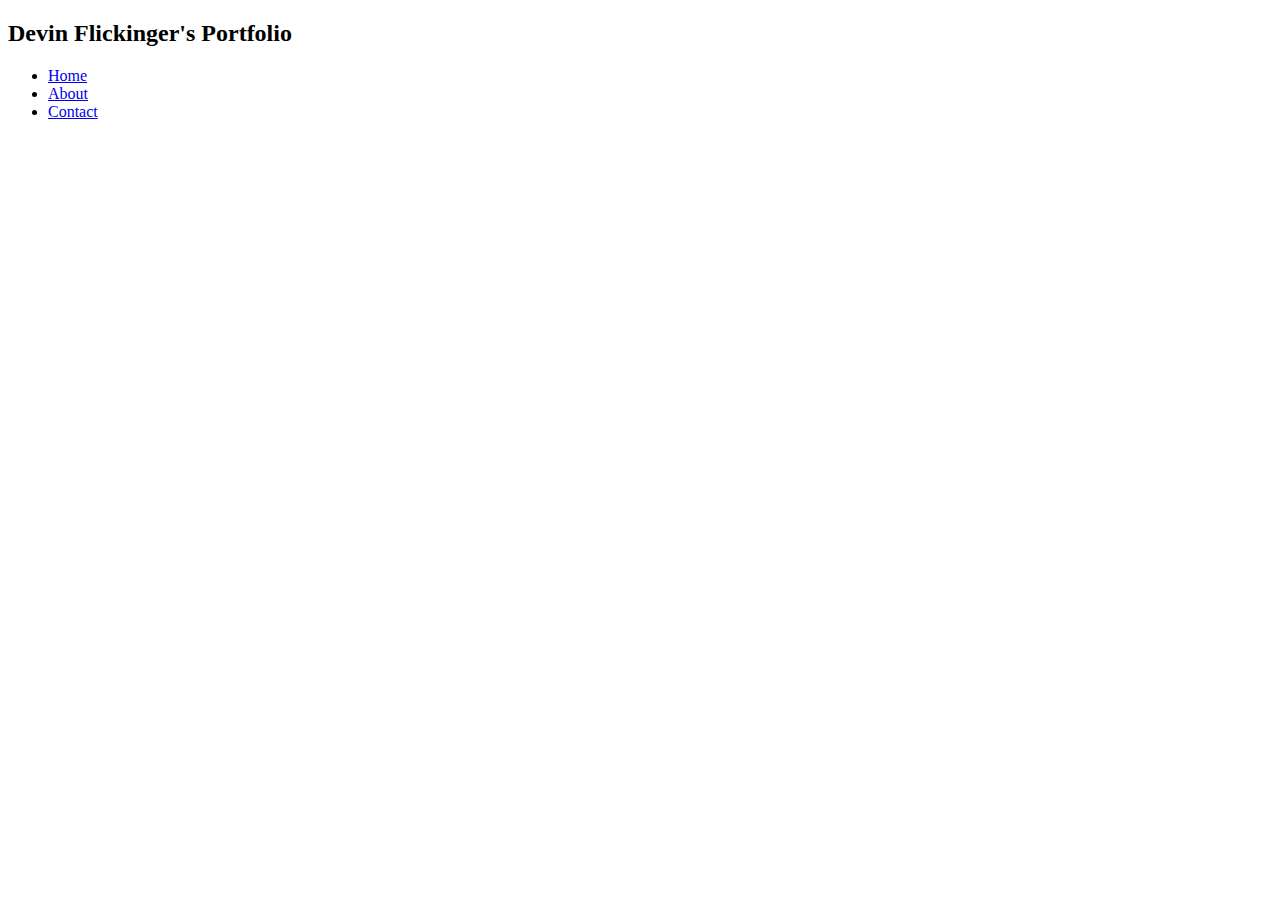
==== public/html/index.html @ 04549ccf "added nav to index.html" ====
<!DOCTYPE html>
  <html>
    <head>
      <title>Devin Flickinger - Home</title>
      <h2>Devin Flickinger's Portfolio</h2>
    </head>
    <body>
      <div>
        <ul>
          <li>
          <a href="/">Home</a>
          </li>
          <li>
            <a href="/about">About</a>
          </li>
          <li>
            <a href="/contact">Contact</a>
          </li>
        </ul>
      </div>
    </body>

  </html>
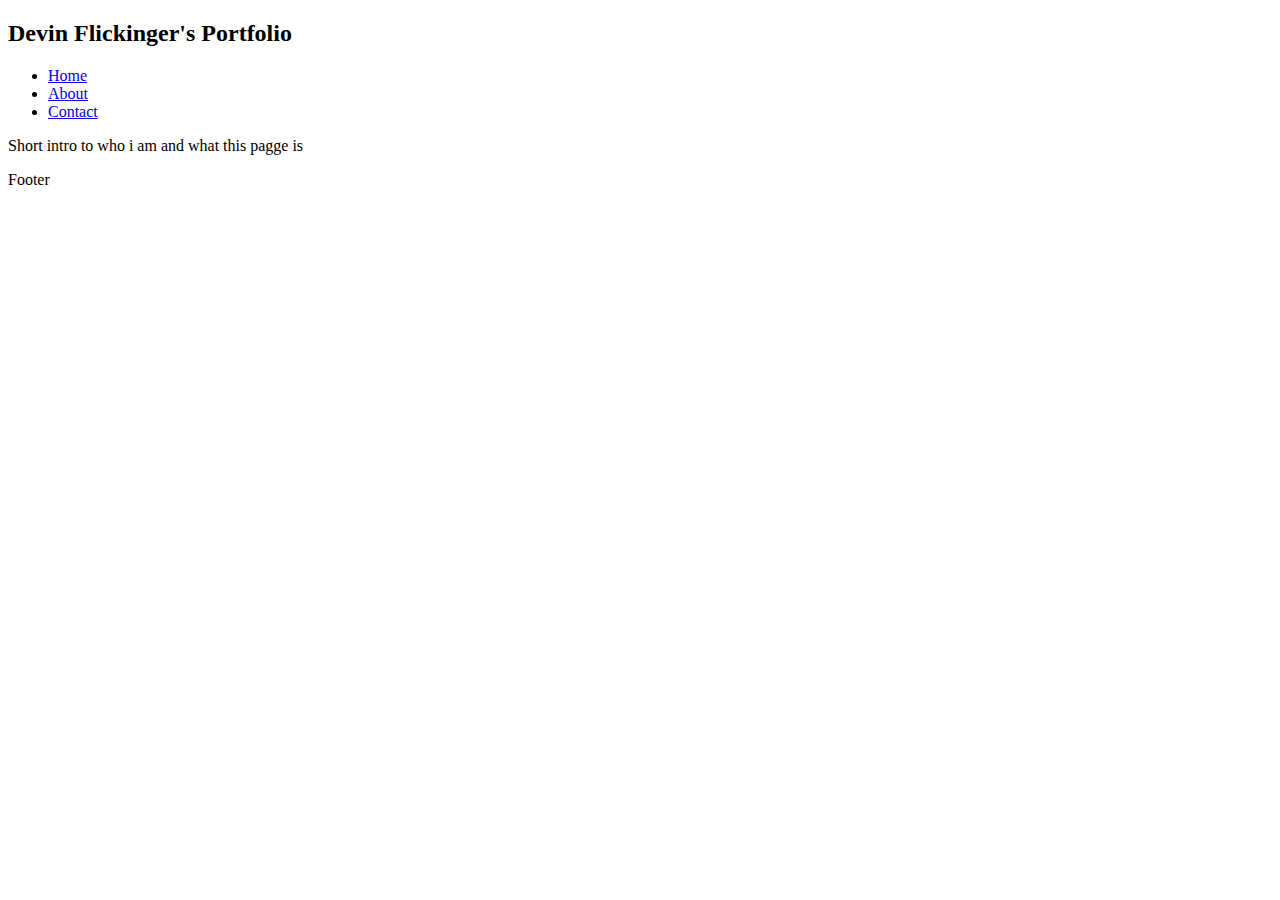
==== commit d0acf905: "fleshed out main.css" ====
--- a/public/html/index.html
+++ b/public/html/index.html
@@ -2,22 +2,34 @@
   <html>
     <head>
       <title>Devin Flickinger - Home</title>
+      <link rel="stylesheet" href="css/main.css">
       <h2>Devin Flickinger's Portfolio</h2>
     </head>
     <body>
-      <div>
+      <div id='navigation'>
         <ul>
-          <li>
+          <li class='btn'>
           <a href="/">Home</a>
           </li>
-          <li>
+          <li class='btn'>
             <a href="/about">About</a>
           </li>
-          <li>
+          <li class='btn'>
             <a href="/contact">Contact</a>
           </li>
         </ul>
       </div>
+      <!-- End of Navigation  -->
+      <div>
+      <p>Short intro to who i am and what this pagge is</p>
+      </div>
+      <!-- End intro -->
+      <div>
+        <!-- Image here  -->
+      </div>
+      <div>
+        <p>Footer</p>
+      </div>
     </body>
 
   </html>
